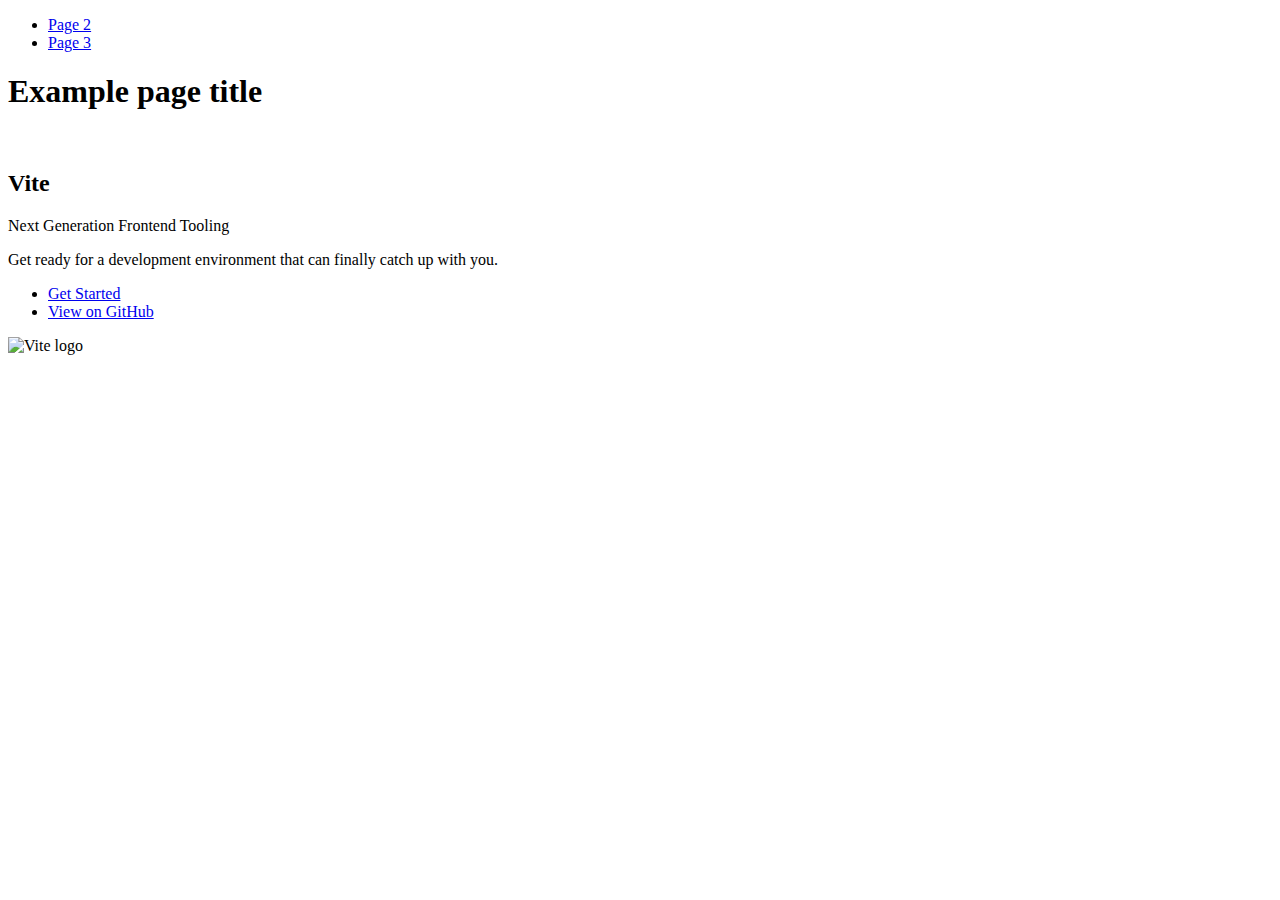
==== index.html @ ef59c084 "Deploying to gh-pages from @ AntonSkoro10/goit-js-hw-09@dbc602c2f9f8568dd04199eea9a4bc720257ef3c 🚀" ====
<!DOCTYPE html>
<html lang="en">
  <head>
    <meta charset="UTF-8" />
    <link rel="icon" type="image/svg+xml" href="/goit-js-hw-09/favicon.svg" />
    <meta name="viewport" content="width=device-width, initial-scale=1.0" />
    <title>Vanilla App Template</title>
    
    <script type="module" crossorigin src="/goit-js-hw-09/commonHelpers.js"></script>
    <link rel="stylesheet" href="/goit-js-hw-09/assets/index-10c40100.css">
  </head>
  <body>
    <header class="header">
  <nav class="nav">
    <ul class="nav-list">
      <li class="nav-item">
        <a href="./page-2.html" class="nav-link">Page 2</a>
      </li>

      <li class="nav-item">
        <a href="./page-3.html" class="nav-link">Page 3</a>
      </li>
    </ul>
  </nav>
</header>


    <section>
      <h1>Example page title</h1>
      <!-- Path to images as from index.html file -->
      <img src="/goit-js-hw-09/assets/javascript-8dac5379.svg" alt="" />
    </section>

    <!-- Loads the specified .html file -->
    <section class="vite-promo">
  <div class="container">
    <div class="wrapper">
      <h2 class="title">
        <span class="gradient">Vite</span>
      </h2>
      <p class="text">Next Generation Frontend Tooling</p>
      <p class="tagline">
        Get ready for a development environment that can finally catch up with
        you.
      </p>

      <ul class="actions">
        <li class="action">
          <a
            class="link"
            href="https://vitejs.dev/guide/"
            target="_blank"
            rel="noopener noreferrer"
            >Get Started</a
          >
        </li>
        <li class="action">
          <a
            class="link"
            href="https://github.com/vitejs/vite"
            target="_blank"
            rel="noopener noreferrer"
            >View on GitHub</a
          >
        </li>
      </ul>
    </div>

    <div class="thumb">
      <!-- Path to images as from index.html file -->
      <img
        class="pic"
        src="/goit-js-hw-09/assets/vite-logo-51249ca9.png"
        alt="Vite logo"
        width="640"
        height="640"
      />
    </div>
  </div>
</section>


    
  </body>
</html>
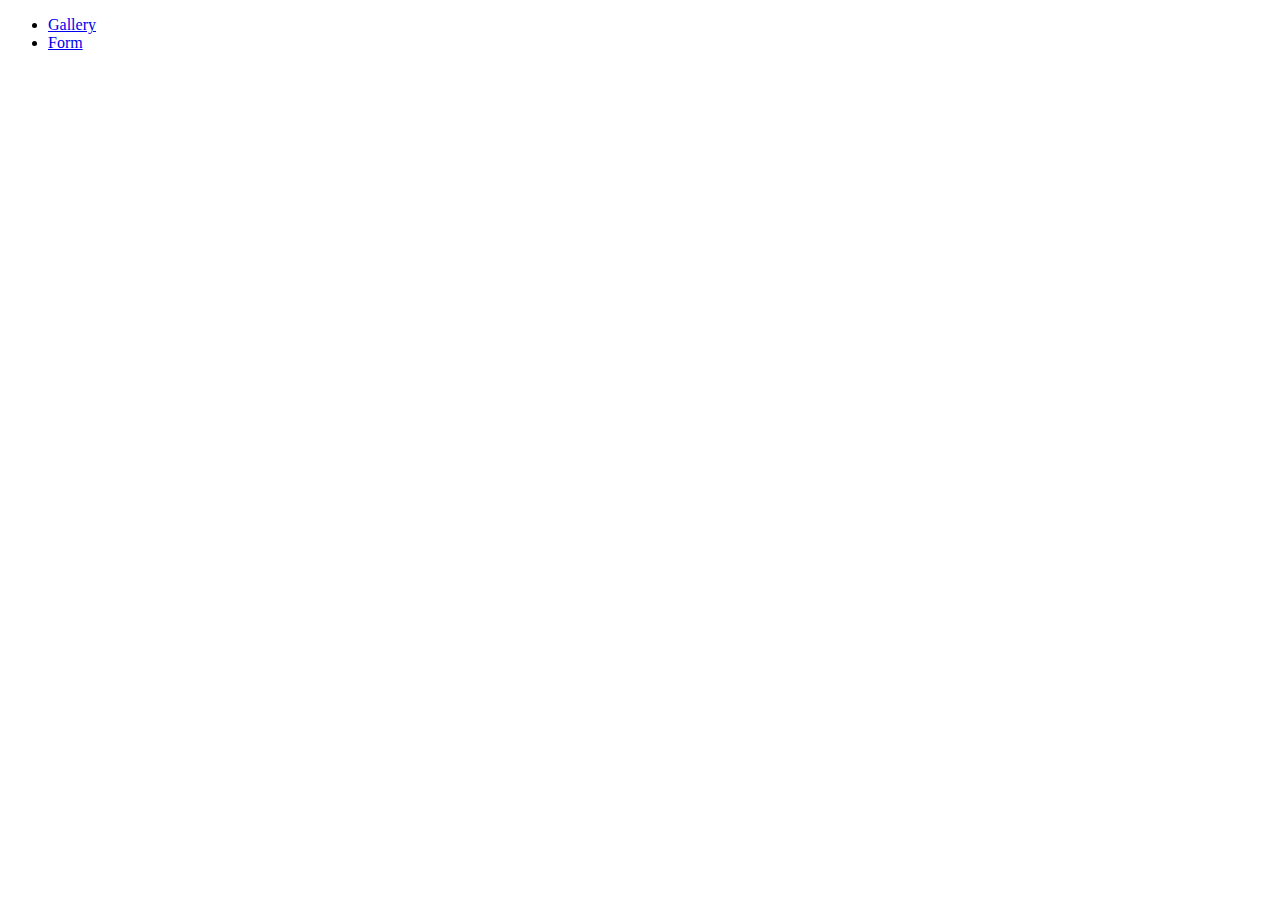
==== commit 52a5dd0e: "Deploying to gh-pages from @ AntonSkoro10/goit-js-hw-09@1382a3ea4563d6fd017866e0273cbd71055bbf9d 🚀" ====
--- a/index.html
+++ b/index.html
@@ -5,81 +5,12 @@
     <link rel="icon" type="image/svg+xml" href="/goit-js-hw-09/favicon.svg" />
     <meta name="viewport" content="width=device-width, initial-scale=1.0" />
     <title>Vanilla App Template</title>
-    
-    <script type="module" crossorigin src="/goit-js-hw-09/commonHelpers.js"></script>
-    <link rel="stylesheet" href="/goit-js-hw-09/assets/index-10c40100.css">
+    <link rel="stylesheet" href="./css/styles.css" />
   </head>
   <body>
-    <header class="header">
-  <nav class="nav">
-    <ul class="nav-list">
-      <li class="nav-item">
-        <a href="./page-2.html" class="nav-link">Page 2</a>
-      </li>
-
-      <li class="nav-item">
-        <a href="./page-3.html" class="nav-link">Page 3</a>
-      </li>
-    </ul>
-  </nav>
-</header>
-
-
-    <section>
-      <h1>Example page title</h1>
-      <!-- Path to images as from index.html file -->
-      <img src="/goit-js-hw-09/assets/javascript-8dac5379.svg" alt="" />
-    </section>
-
-    <!-- Loads the specified .html file -->
-    <section class="vite-promo">
-  <div class="container">
-    <div class="wrapper">
-      <h2 class="title">
-        <span class="gradient">Vite</span>
-      </h2>
-      <p class="text">Next Generation Frontend Tooling</p>
-      <p class="tagline">
-        Get ready for a development environment that can finally catch up with
-        you.
-      </p>
-
-      <ul class="actions">
-        <li class="action">
-          <a
-            class="link"
-            href="https://vitejs.dev/guide/"
-            target="_blank"
-            rel="noopener noreferrer"
-            >Get Started</a
-          >
-        </li>
-        <li class="action">
-          <a
-            class="link"
-            href="https://github.com/vitejs/vite"
-            target="_blank"
-            rel="noopener noreferrer"
-            >View on GitHub</a
-          >
-        </li>
-      </ul>
-    </div>
-
-    <div class="thumb">
-      <!-- Path to images as from index.html file -->
-      <img
-        class="pic"
-        src="/goit-js-hw-09/assets/vite-logo-51249ca9.png"
-        alt="Vite logo"
-        width="640"
-        height="640"
-      />
-    </div>
-  </div>
-</section>
-
-
-    
+   <ul>
+    <li><a href="./1-gallery.html">Gallery</a></li>
+    <li><a href="./2-form.html">Form</a></li>
+   </ul>
   </body>
 </html>
